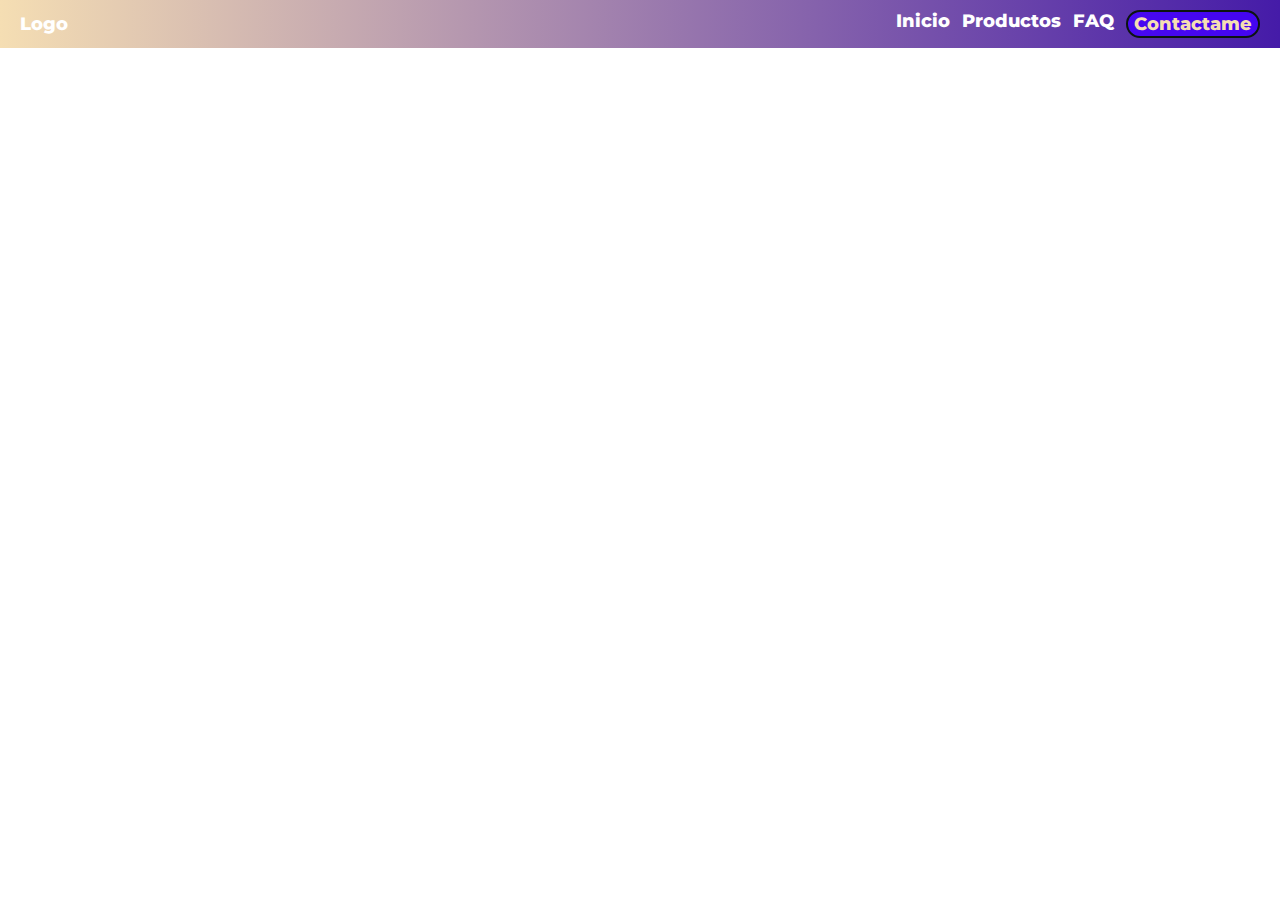
==== CSS/index.html @ 415a0e0f "ccs1y2" ====
<!DOCTYPE html>
<html lang="en">
<head>
    <meta charset="UTF-8">
    <meta name="viewport" content="width=device-width, initial-scale=1.0">
    <title>Document</title>
    <!--CSS IN FILE-->
    <link rel="stylesheet" href="./styles/general.css">
    <link rel="stylesheet" href="./styles/nav.css">
    <style>
        p{
            color: white;
        }
    </style>
    <!--Tipografia-->

    <link rel="preconnect" href="https://fonts.googleapis.com">
    <link rel="preconnect" href="https://fonts.gstatic.com" crossorigin>
    <link href="https://fonts.googleapis.com/css2?family=Montserrat:ital,wght@0,100..900;1,100..900&display=swap" rel="stylesheet">
</head>
<body>
    <!--CSS IN LINE-->
    <nav style="background-color:blueviolet;">
        <div>
            <P>Logo</P>
        </div>
        <div>
            <p class="hover">Inicio</p>
            <p class="hover">Productos</p>
            <p class="hover">FAQ</p>
            <button id="contacto" >Contactame</button>
        </div>
    </nav>
</body>
</html>
---- CSS/styles/general.css ----
/*Selector Universal*/
* {
margin: 0;
font-family: "Montserrat", sans-serif;
  font-optical-sizing: auto;
  font-weight: 800;
  font-style: normal;

}
---- CSS/styles/nav.css ----
:root {
     /*Estos son Variables*/
    --color-principal:wheat;
    --color-base: blue;
    --texto-parrafo:18px;
}

nav {
    padding: 10px 20px; /*diez corresponde arriba y abajo y 20 inzquierda derecha*/
    /*
    los valores se leen en el sentido de las agujas del
    Reloj, iniciando desde las 12
        padding: 10px 20px 10px 20px
    
    hay otra forma de hacer esto pero es mucha mas larga
        padding-top: 10px;
        padding-right: 20px;
        padding-botton:10px;
        padding-left=20px
    
    */

    /*
    El display maneja como se muestra los elementos
    o si se muestran
    */
    display: flex;

    /*Maneja el eje principaldel Elemento; cabe acotar solo se utiliza si tiene display flex*/
    justify-content: space-between;  /*Aleja los mas que se puede a los elementos*/

    /*Maneja el eje secundario del Elemento*/
    align-items: center;
    font-size: var(--texto-parrafo);

    /*Degradado*/
  /*  background: linear-gradient(90deg, var(--color-principal), var(--color-base));*/
    background: linear-gradient(90deg, var(--color-principal), rgb(69, 27, 168));

}

nav > div {
display: flex;
justify-self: center;
/*Coloca espacio entre elementos*/
gap: 12px;

}

/*
Clases:
Las clases se utilizan para darle Estilos a un Grupo de Elementos
*/


/*nav > div p:hover {  sin utilizar clases*/
.hover:hover { 
    font-weight: 900;
    cursor:pointer;
    transition: font-weight 1.5s ;
}

#contacto {
background-color: rgba(68, 0, 255, 0.829);
color: var(--color-principal);
font-size: var(--texto-parrafo);
/*los colores se pueden colocar con hexadecimal
rgb,rgba,hsl,hsla
*/
border: 2px solid rgb(12, 20, 16);
/*border-width: 2px 0; */
border-radius: 45px;
}

/*PSEUDO CLASES: Maneja los estados de un Elemento*/
/*

LISTAS DE PSEUDO CLASES
:active (Cuando se da Clic)
:focus (Cuando se selecciona)
:hover (Cuando se pasa el Mouse)
:visited (Cuando ya se visitó)
:link (Cuandono se ha visitado)
:first-child (Primer Hijo)
:last-child (Ultimo Hijo)

*/
#contacto:hover {
background-color: var(--color-principal);
color: var(--color-base);
border: 2px solid var(--color-base);
cursor: pointer;
/*transition:propiedad tiempo efecto; es decir que el cambio se mas rapido o mas lento */
transition: background-color 0.5s, color 0.5s ;
}


/* TAREA 1 CV, TAREA 2 la que se señala abajo
Crear otros archivos llamados 
ejercicios_ccs.html
ejercicios.css

Crea un div que sea una columna y contenga tres div que sea una fila cada una y cada una contenga dos parrafos que esten vcolumnas alineadas en el mdio tanto vertical como horizontal

TAREA 3
Agregar estiloa al CV anteriormente realizado
*/

/*
¿Que es mas Especifico?
    clase > Etiqueta
        o
    Clase > Clase  este es mas revelante

    clase > Etiqueta
        o
    clase > clase
        o
    id   en este caso el id es mas revelante




*/
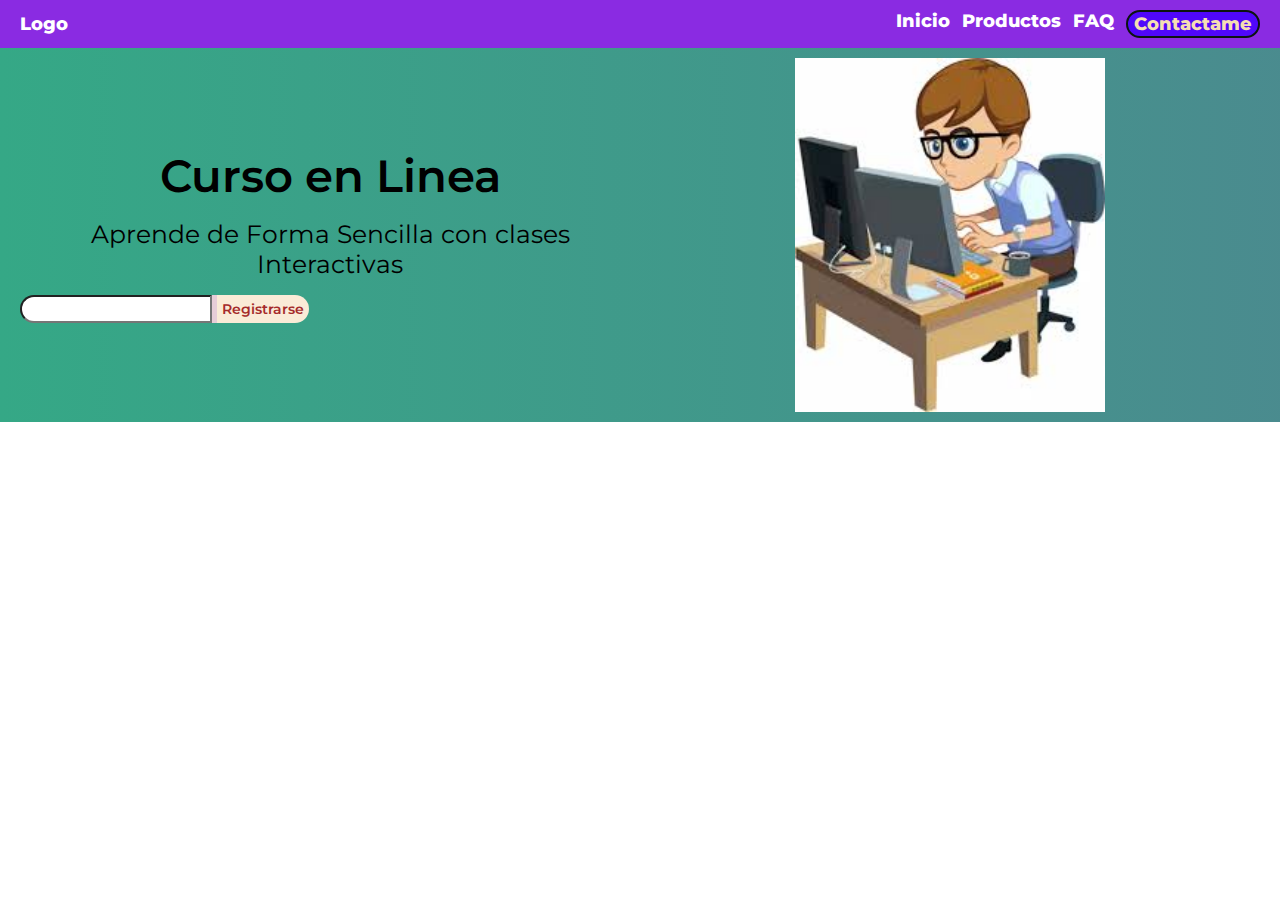
==== commit 609670d2: "css3" ====
--- a/CSS/index.html
+++ b/CSS/index.html
@@ -3,10 +3,11 @@
 <head>
     <meta charset="UTF-8">
     <meta name="viewport" content="width=device-width, initial-scale=1.0">
-    <title>Document</title>
+    <title>Mi Primera Página</title>
     <!--CSS IN FILE-->
     <link rel="stylesheet" href="./styles/general.css">
     <link rel="stylesheet" href="./styles/nav.css">
+    <link rel="stylesheet" href="./styles/header.css">
     <style>
         p{
             color: white;
@@ -31,5 +32,21 @@
             <button id="contacto" >Contactame</button>
         </div>
     </nav>
+
+    <!--Contenido Principal-->
+    <main>
+        <header>
+            <div class="izquierda"> 
+                <h1>Curso en Linea</h1>
+                <h2>Aprende de Forma Sencilla con clases Interactivas</h2>
+                <div>
+                    <input type="email" name="email"> <button>Registrarse</button>
+                </div>
+            </div>
+            <div class="derecha">
+                <img src="./imagenes/Imagen.jpg" alt="Programador">
+            </div>
+        </header>
+    </main>
 </body>
 </html>--- a/CSS/styles/nav.css
+++ b/CSS/styles/nav.css
@@ -35,7 +35,7 @@
 
     /*Degradado*/
   /*  background: linear-gradient(90deg, var(--color-principal), var(--color-base));*/
-    background: linear-gradient(90deg, var(--color-principal), rgb(69, 27, 168));
+    background-color: blueviolet;
 
 }
 
--- a/CSS/styles/header.css
+++ b/CSS/styles/header.css
@@ -0,0 +1,117 @@
+header {
+    /*Permite crear varias filas o columnas*/
+    display: grid;
+
+    /*Sirve para indicar cuantas columnas quiero y su tamaño*/
+    grid-template-columns: 1fr 1fr; /*fr divide en sección en este caso tiene dos columnas y miden lo mismo */
+    /*para tres columnas condistintos tamaños
+    grid-template-columns: 25% 50% 25%; */
+
+    padding: 10px 20px;
+    background: linear-gradient(90deg, var(--color-principal), rgb(69, 27, 168));
+
+    /*Es parte de la Animación*/
+    /*Si son Necesarios*/
+    background: linear-gradient(270deg, #8935a8, #35a886);
+    background-size: 400% 400%;
+    /*no son necesarios*/
+    -webkit-animation: fondo 30s ease infinite;
+    -moz-animation: fondo 30s ease infinite;
+    /*si son necesarios*/
+    animation: fondo 30s ease infinite;
+}
+
+header > div > img {
+
+    width: 50%;
+
+}
+
+.izquierda{  /*para hacer la clase*/
+ display: flex;    /*crea una fila*/
+ flex-direction: column;  /*Para convertirla en columna*/
+ justify-content: center;  /*Como el eje vertical de una columna es vertical con justify content lo centra verticalmente, pero es la columna no el texto*/
+ /*alinear texto*/
+ text-align:center;
+ 
+ gap: 16px; ;  /*separa los elemntos de una columna o fila*/
+ /*background-color:cornflowerblue; */
+}
+
+.izquierda >h1 {
+    font-size: 45px;
+    font-weight: 600;
+}
+
+.izquierda >h2 {
+    font-size: 25px;
+    font-weight: 400;
+}
+
+.izquierda >div{
+    /*Para que el registre y el combo box se vean como una fila se vean como un solo elemento aunque realmente ean dos*/
+    display: flex;
+    gap: 0;
+}
+
+.izquierda >div >input{
+    
+    border-radius:25px 0 0 25px ;
+}
+
+.izquierda >div >button {
+    /*Colocar borde solo en la izquierda*/
+    border-radius: 0 25px 25px 0;
+    background-color: antiquewhite;
+    color:brown;
+    font-weight: 600;
+    border: none;
+    border-left: 5px solid rgba(137, 43, 226, 0.158);
+    padding: 5px;
+    font-size: 14px;
+}
+
+.derecha {
+display: flex;
+justify-content: center;
+align-items: center;
+/*background-color: aquamarine;*/
+
+}
+
+/*cOLOCAR ANIMACIÓN EN EL FONDO PERO NO SE OBSERVA MUCHO*/
+
+
+.css-selector {
+
+}
+
+/*Estos dos no son necesarios se colocan es por la compatibilidad del Navegador*/
+@-webkit-keyframes fondo {
+    0%{background-position:0% 50%}
+    50%{background-position:100% 50%}
+    100%{background-position:0% 50%}
+}
+@-moz-keyframes fondo {
+    0%{background-position:0% 50%}
+    50%{background-position:100% 50%}
+    100%{background-position:0% 50%}
+}
+
+/*Este si es necesario para la Animación*/
+@keyframes fondo {
+
+    0%{
+        background-position:0% 50%;
+      /*  height: 50vh; para colocar el tamaño en 50*/
+    }
+    50%{
+        background-position:100% 50%;
+       /* height: 100vh; para colocar el tamaño en 100*/
+    }
+
+    100%{
+        background-position:0% 50%;
+       /* height: 50vh; y devolverlo a tamaño 50*/
+    }
+}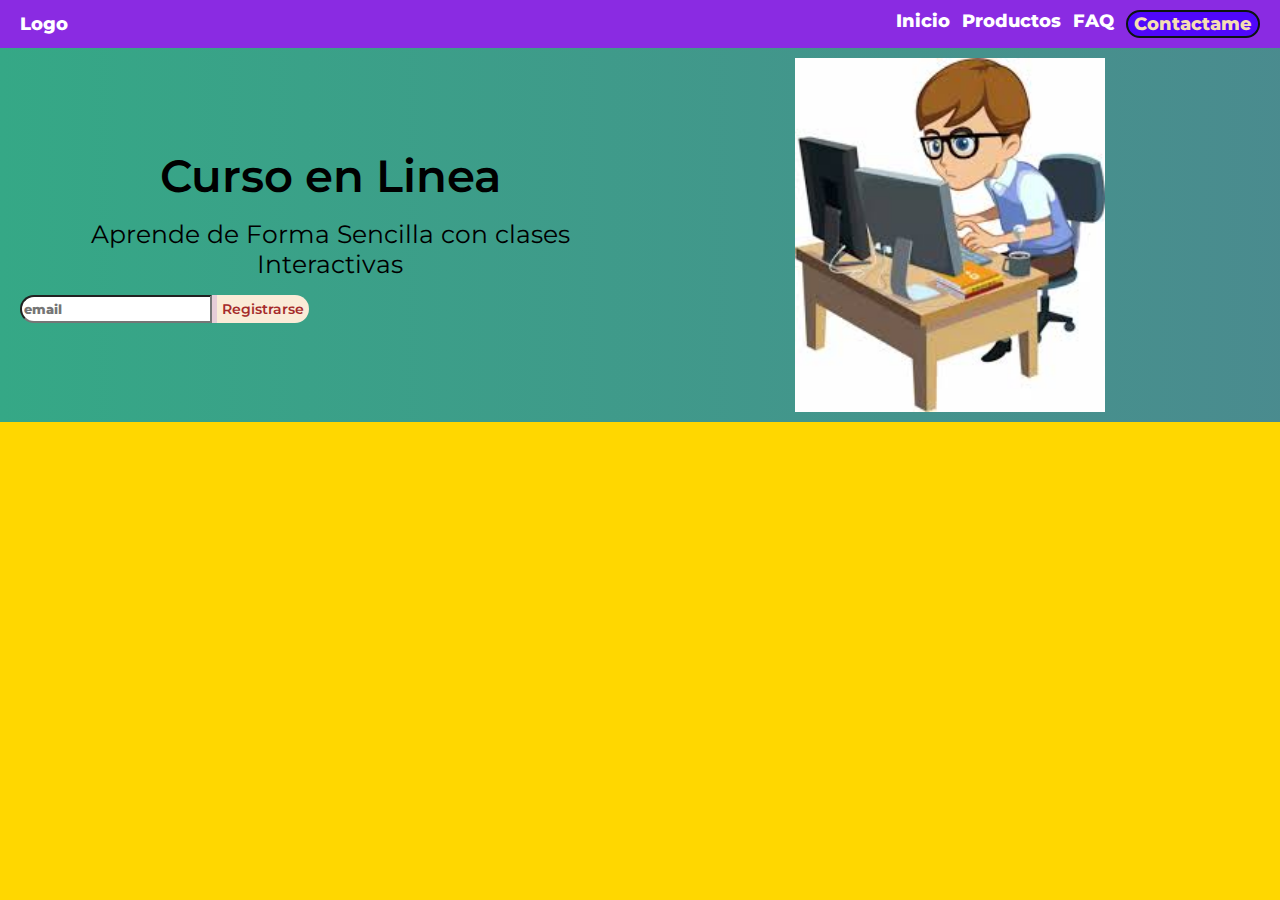
==== commit 0e916169: "css4" ====
--- a/CSS/index.html
+++ b/CSS/index.html
@@ -25,11 +25,15 @@
         <div>
             <P>Logo</P>
         </div>
-        <div>
+        <div class="menu">
             <p class="hover">Inicio</p>
             <p class="hover">Productos</p>
             <p class="hover">FAQ</p>
             <button id="contacto" >Contactame</button>
+        </div>
+        <!--Boton que se vera cuando se vea la pagina en un celular u otro-->
+        <div class="menu-responsive">
+            <button>X</button>
         </div>
     </nav>
 
@@ -40,7 +44,7 @@
                 <h1>Curso en Linea</h1>
                 <h2>Aprende de Forma Sencilla con clases Interactivas</h2>
                 <div>
-                    <input type="email" name="email"> <button>Registrarse</button>
+                    <input placeholder="email" type="email" name="email"> <button>Registrarse</button>
                 </div>
             </div>
             <div class="derecha">
--- a/CSS/styles/nav.css
+++ b/CSS/styles/nav.css
@@ -94,7 +94,54 @@
 transition: background-color 0.5s, color 0.5s ;
 }
 
+.menu {
+    display: none; /*Para que desaparezca el men+u que ya habiamos creado*/
+}
 
+
+/*Query Responsive esto quiere decir que se adecua la pagina al equipo en donde se este viendo por ejemplo celular, tablet*/
+
+/*Extra small devices (Phones,600 px and down*/
+@media only screen and (max-width: 600px){
+    body {
+        background-color: brown;
+    }
+}
+
+/*Small devices (Portrait tables and large phones,600 px and up*/
+@media only screen and (min-width: 600px){
+    /*Si la pantalla es menor de 600 se ejecutará lo que se indique aqui*/
+    body {
+        background-color: darkblue;
+    }
+}
+
+/*Medium devices (Landscape tablest,768px and up*/
+@media only screen and (min-width: 768px){
+    body {
+        background-color: darkturquoise;
+    }
+    .menu {
+        display: flex; /*para que vuelva aparecer */
+    }
+    .menu-responsive {
+        display: none; /*para que desaparezca el menu responsive*/
+    }
+}
+
+/*Large devices (Laptops/desktops,992px and up*/
+@media only screen and (min-width: 992px){
+    body {
+        background-color: hotpink;
+    }
+}
+
+/*Extra Large devices (Large Laptops and desktops,1200px and down*/
+@media only screen and (min-width: 1200px){
+    body {
+        background-color:gold;
+    }
+}
 /* TAREA 1 CV, TAREA 2 la que se señala abajo
 Crear otros archivos llamados 
 ejercicios_ccs.html
--- a/CSS/styles/header.css
+++ b/CSS/styles/header.css
@@ -83,8 +83,34 @@
 
 
 .css-selector {
+/*lo que estaba aqui se coloco en el header*/
+}
 
+
+/*
+    PSEUDO ELEMENTOS
+    Estos se utilizan para darle estilos a partes especificas de un elemento
+    lista de Pseudo Elementos
+    ::after
+    ::before
+    ::first-line
+    ::first-letter
+    ::selection
+    ::placeholder
+*/
+/*estilo para mi placeholder
+input::placeholder {
+    color: #35a886;
 }
+*/
+
+/* estilo para la ultima letra de mi parrafo 
+p::after{
+    content:var();
+    font-size: 24px;
+}
+*/
+
 
 /*Estos dos no son necesarios se colocan es por la compatibilidad del Navegador*/
 @-webkit-keyframes fondo {
